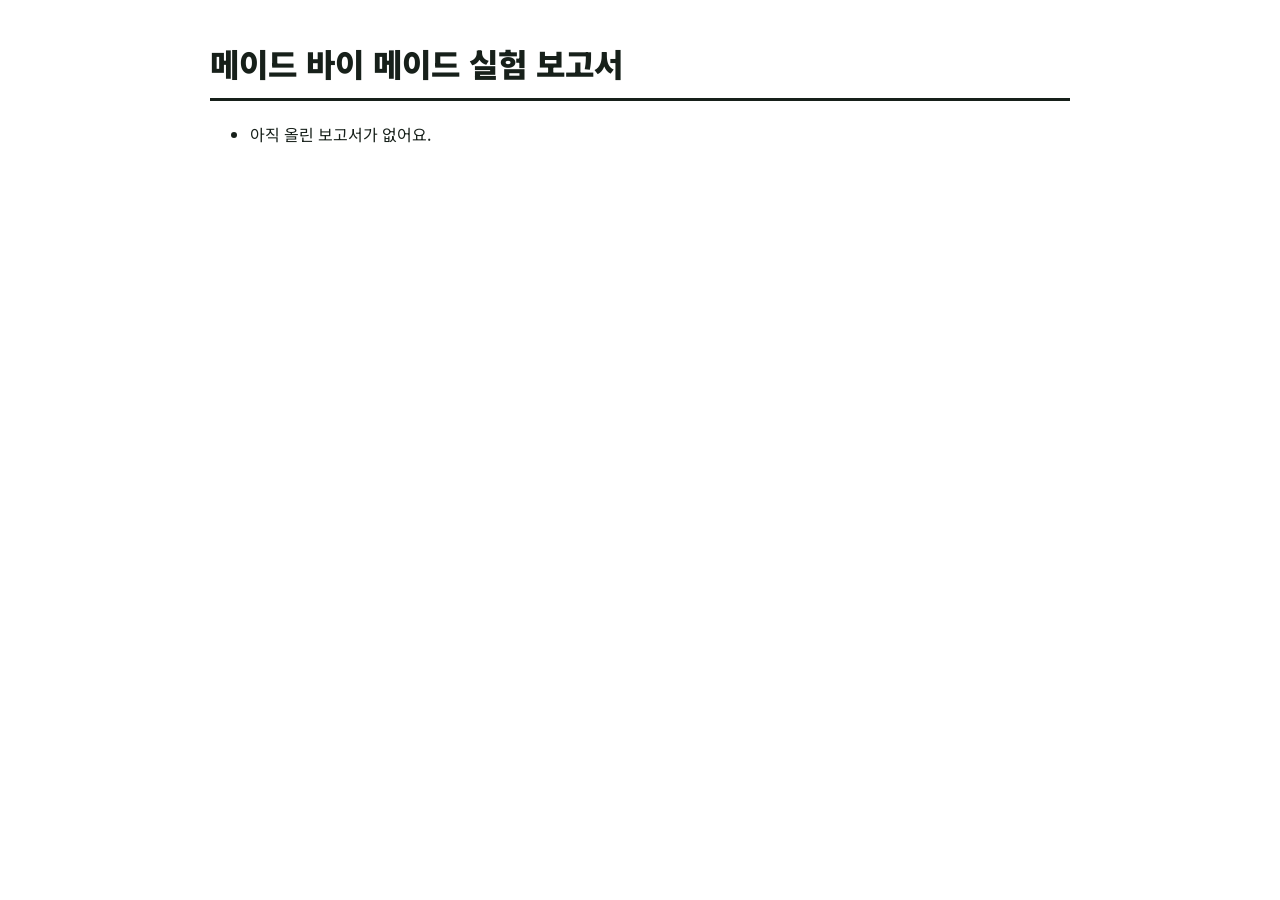
==== index.html @ 89234f2f "보고서 목록: A4AI 발표 디자인 시스템 글꼴·색" ====
<!doctype html><html lang="ko"><head><meta charset="utf-8"><meta name="viewport" content="width=device-width,initial-scale=1"><title>메이드 바이 메이드 보고서</title><link rel="stylesheet" href="https://fonts.googleapis.com/css2?family=Noto+Sans+KR:wght@400;700;900&display=swap"><style>body{font-family:"Noto Sans KR","Malgun Gothic",sans-serif;max-width:860px;margin:40px auto;padding:0 16px;color:#17201A}h1{font-weight:900;padding-bottom:12px;border-bottom:3px solid #17201A}li{margin:12px 0}a{color:#17201A;text-decoration:none}a:hover{text-decoration:underline}span{color:#5C685F;font-size:14px}</style></head><body><h1>메이드 바이 메이드 실험 보고서</h1><ul><li>아직 올린 보고서가 없어요.</li></ul></body></html>
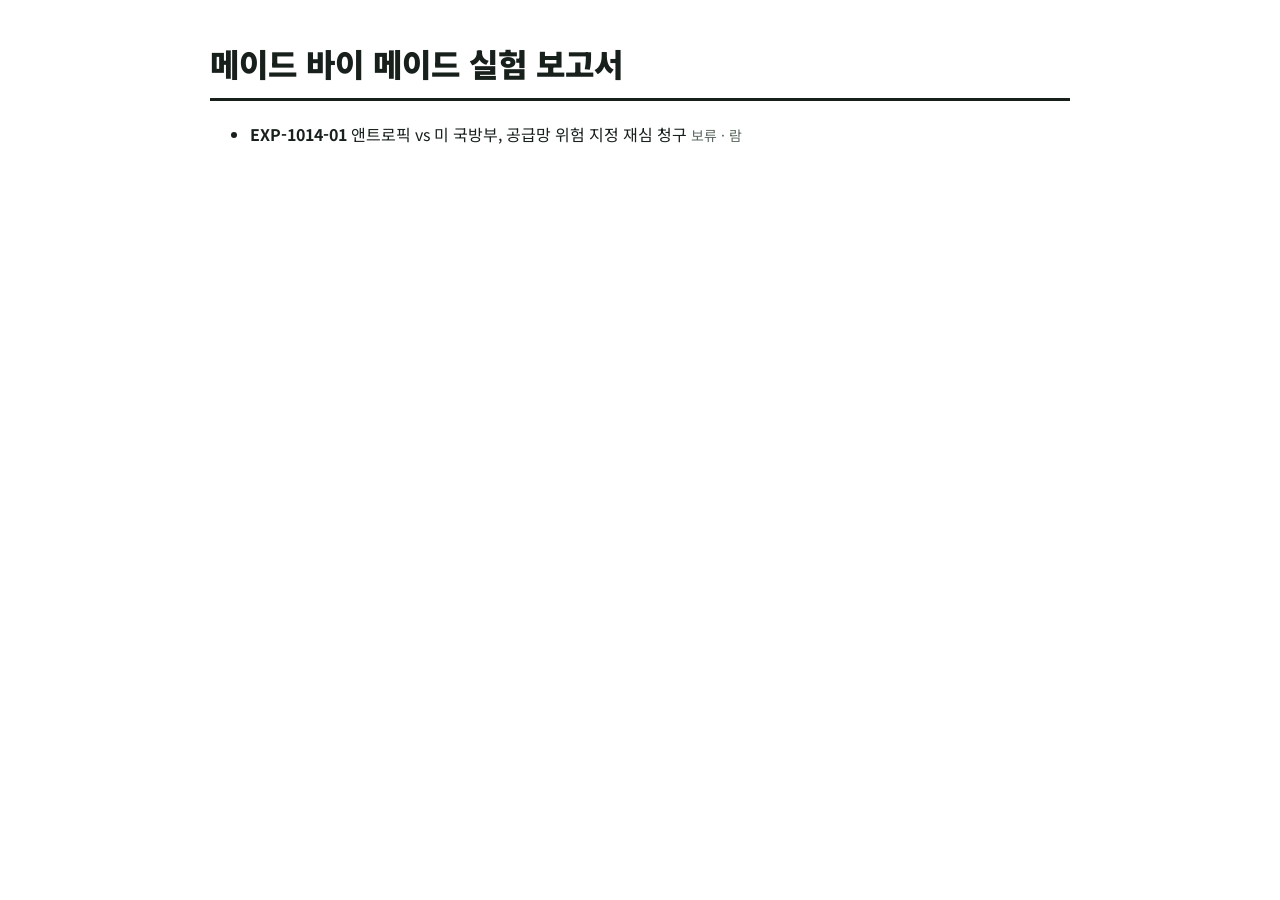
==== commit 47b2bb6b: "EXP-1014-01 앤트로픽 vs 미 국방부, 공급망 위험 지정 재심 청구" ====
--- a/index.html
+++ b/index.html
@@ -1 +1 @@
-<!doctype html><html lang="ko"><head><meta charset="utf-8"><meta name="viewport" content="width=device-width,initial-scale=1"><title>메이드 바이 메이드 보고서</title><link rel="stylesheet" href="https://fonts.googleapis.com/css2?family=Noto+Sans+KR:wght@400;700;900&display=swap"><style>body{font-family:"Noto Sans KR","Malgun Gothic",sans-serif;max-width:860px;margin:40px auto;padding:0 16px;color:#17201A}h1{font-weight:900;padding-bottom:12px;border-bottom:3px solid #17201A}li{margin:12px 0}a{color:#17201A;text-decoration:none}a:hover{text-decoration:underline}span{color:#5C685F;font-size:14px}</style></head><body><h1>메이드 바이 메이드 실험 보고서</h1><ul><li>아직 올린 보고서가 없어요.</li></ul></body></html>+<!doctype html><html lang="ko"><head><meta charset="utf-8"><meta name="viewport" content="width=device-width,initial-scale=1"><title>메이드 바이 메이드 보고서</title><link rel="stylesheet" href="https://fonts.googleapis.com/css2?family=Noto+Sans+KR:wght@400;700;900&display=swap"><style>body{font-family:"Noto Sans KR","Malgun Gothic",sans-serif;max-width:860px;margin:40px auto;padding:0 16px;color:#17201A}h1{font-weight:900;padding-bottom:12px;border-bottom:3px solid #17201A}li{margin:12px 0}a{color:#17201A;text-decoration:none}a:hover{text-decoration:underline}span{color:#5C685F;font-size:14px}</style></head><body><h1>메이드 바이 메이드 실험 보고서</h1><ul><li><a href="EXP-1014-01/"><b>EXP-1014-01</b> 앤트로픽 vs 미 국방부, 공급망 위험 지정 재심 청구</a> <span>보류 · 람</span></li></ul></body></html>
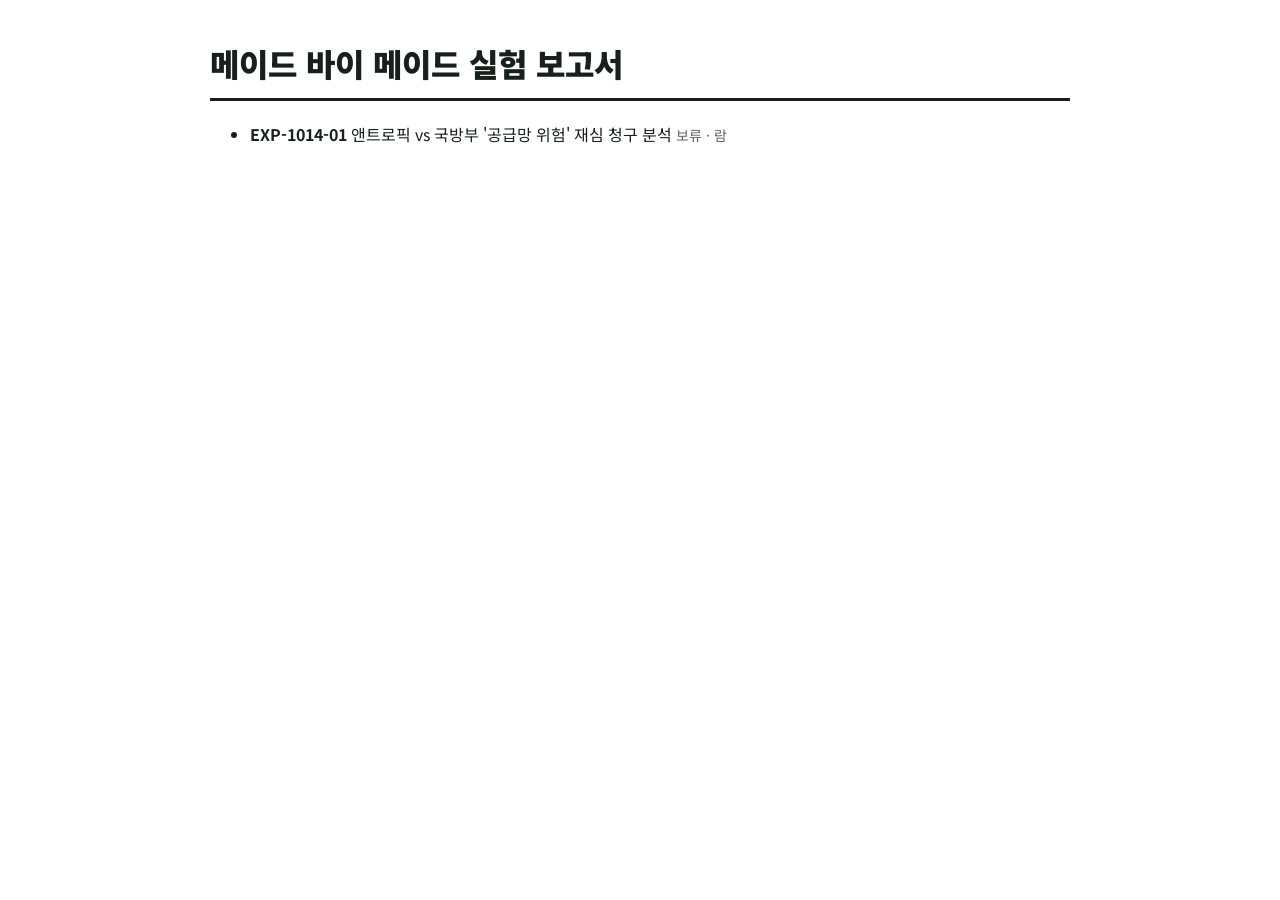
==== commit 4b97bfca: "EXP-1014-01 앤트로픽 vs 국방부 '공급망 위험' 재심 청구 분석" ====
--- a/index.html
+++ b/index.html
@@ -1 +1 @@
-<!doctype html><html lang="ko"><head><meta charset="utf-8"><meta name="viewport" content="width=device-width,initial-scale=1"><title>메이드 바이 메이드 보고서</title><link rel="stylesheet" href="https://fonts.googleapis.com/css2?family=Noto+Sans+KR:wght@400;700;900&display=swap"><style>body{font-family:"Noto Sans KR","Malgun Gothic",sans-serif;max-width:860px;margin:40px auto;padding:0 16px;color:#17201A}h1{font-weight:900;padding-bottom:12px;border-bottom:3px solid #17201A}li{margin:12px 0}a{color:#17201A;text-decoration:none}a:hover{text-decoration:underline}span{color:#5C685F;font-size:14px}</style></head><body><h1>메이드 바이 메이드 실험 보고서</h1><ul><li><a href="EXP-1014-01/"><b>EXP-1014-01</b> 앤트로픽 vs 미 국방부, 공급망 위험 지정 재심 청구</a> <span>보류 · 람</span></li></ul></body></html>+<!doctype html><html lang="ko"><head><meta charset="utf-8"><meta name="viewport" content="width=device-width,initial-scale=1"><title>메이드 바이 메이드 보고서</title><link rel="stylesheet" href="https://fonts.googleapis.com/css2?family=Noto+Sans+KR:wght@400;700;900&display=swap"><style>body{font-family:"Noto Sans KR","Malgun Gothic",sans-serif;max-width:860px;margin:40px auto;padding:0 16px;color:#17201A}h1{font-weight:900;padding-bottom:12px;border-bottom:3px solid #17201A}li{margin:12px 0}a{color:#17201A;text-decoration:none}a:hover{text-decoration:underline}span{color:#5C685F;font-size:14px}</style></head><body><h1>메이드 바이 메이드 실험 보고서</h1><ul><li><a href="EXP-1014-01/"><b>EXP-1014-01</b> 앤트로픽 vs 국방부 &#x27;공급망 위험&#x27; 재심 청구 분석</a> <span>보류 · 람</span></li></ul></body></html>
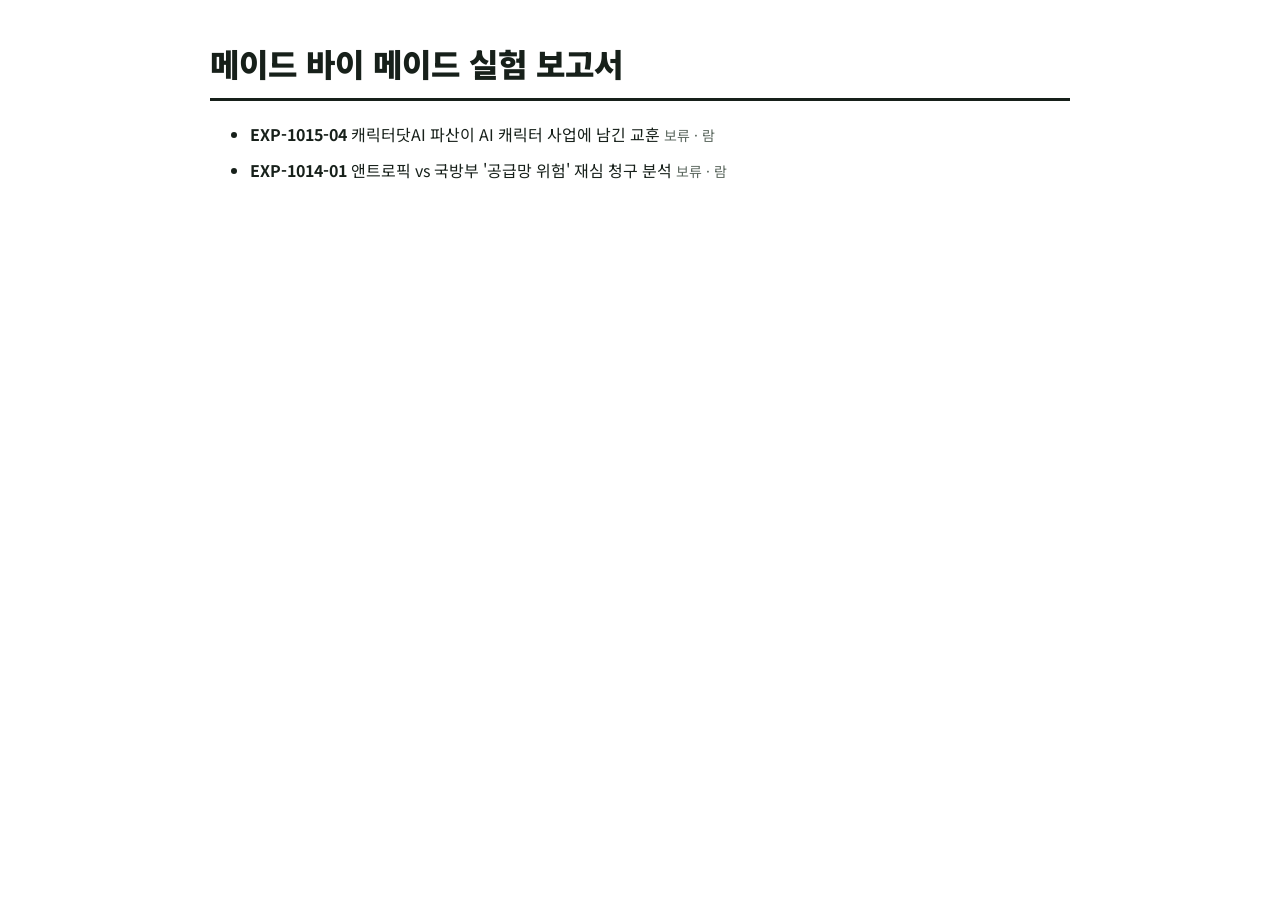
==== commit 509dd027: "EXP-1015-04 캐릭터닷AI 파산이 AI 캐릭터 사업에 남긴 교훈" ====
--- a/index.html
+++ b/index.html
@@ -1 +1 @@
-<!doctype html><html lang="ko"><head><meta charset="utf-8"><meta name="viewport" content="width=device-width,initial-scale=1"><title>메이드 바이 메이드 보고서</title><link rel="stylesheet" href="https://fonts.googleapis.com/css2?family=Noto+Sans+KR:wght@400;700;900&display=swap"><style>body{font-family:"Noto Sans KR","Malgun Gothic",sans-serif;max-width:860px;margin:40px auto;padding:0 16px;color:#17201A}h1{font-weight:900;padding-bottom:12px;border-bottom:3px solid #17201A}li{margin:12px 0}a{color:#17201A;text-decoration:none}a:hover{text-decoration:underline}span{color:#5C685F;font-size:14px}</style></head><body><h1>메이드 바이 메이드 실험 보고서</h1><ul><li><a href="EXP-1014-01/"><b>EXP-1014-01</b> 앤트로픽 vs 국방부 &#x27;공급망 위험&#x27; 재심 청구 분석</a> <span>보류 · 람</span></li></ul></body></html>+<!doctype html><html lang="ko"><head><meta charset="utf-8"><meta name="viewport" content="width=device-width,initial-scale=1"><title>메이드 바이 메이드 보고서</title><link rel="stylesheet" href="https://fonts.googleapis.com/css2?family=Noto+Sans+KR:wght@400;700;900&display=swap"><style>body{font-family:"Noto Sans KR","Malgun Gothic",sans-serif;max-width:860px;margin:40px auto;padding:0 16px;color:#17201A}h1{font-weight:900;padding-bottom:12px;border-bottom:3px solid #17201A}li{margin:12px 0}a{color:#17201A;text-decoration:none}a:hover{text-decoration:underline}span{color:#5C685F;font-size:14px}</style></head><body><h1>메이드 바이 메이드 실험 보고서</h1><ul><li><a href="EXP-1015-04/"><b>EXP-1015-04</b> 캐릭터닷AI 파산이 AI 캐릭터 사업에 남긴 교훈</a> <span>보류 · 람</span></li><li><a href="EXP-1014-01/"><b>EXP-1014-01</b> 앤트로픽 vs 국방부 &#x27;공급망 위험&#x27; 재심 청구 분석</a> <span>보류 · 람</span></li></ul></body></html>
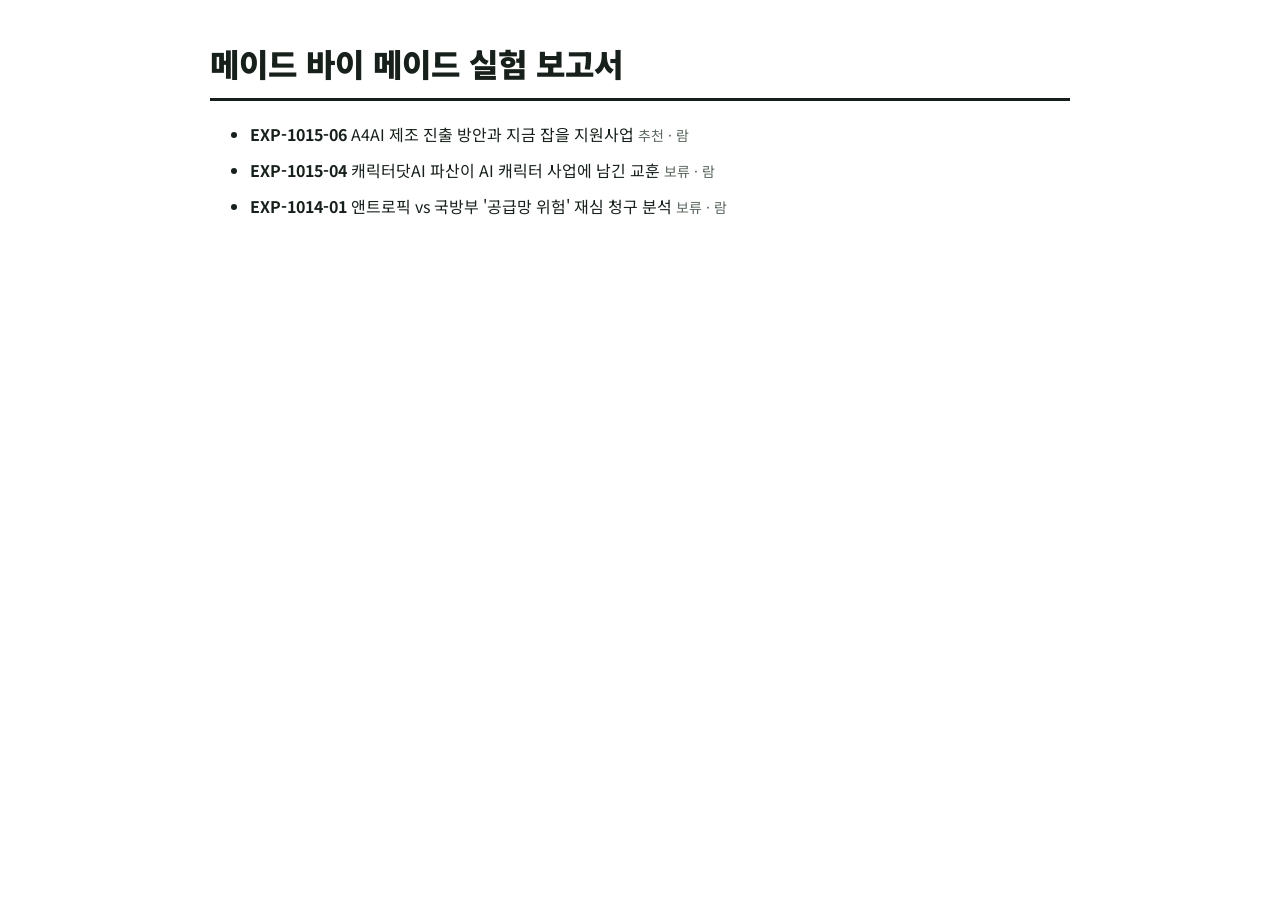
==== commit a8ab358b: "EXP-1015-06 A4AI 제조 진출 방안과 지금 잡을 지원사업" ====
--- a/index.html
+++ b/index.html
@@ -1 +1 @@
-<!doctype html><html lang="ko"><head><meta charset="utf-8"><meta name="viewport" content="width=device-width,initial-scale=1"><title>메이드 바이 메이드 보고서</title><link rel="stylesheet" href="https://fonts.googleapis.com/css2?family=Noto+Sans+KR:wght@400;700;900&display=swap"><style>body{font-family:"Noto Sans KR","Malgun Gothic",sans-serif;max-width:860px;margin:40px auto;padding:0 16px;color:#17201A}h1{font-weight:900;padding-bottom:12px;border-bottom:3px solid #17201A}li{margin:12px 0}a{color:#17201A;text-decoration:none}a:hover{text-decoration:underline}span{color:#5C685F;font-size:14px}</style></head><body><h1>메이드 바이 메이드 실험 보고서</h1><ul><li><a href="EXP-1015-04/"><b>EXP-1015-04</b> 캐릭터닷AI 파산이 AI 캐릭터 사업에 남긴 교훈</a> <span>보류 · 람</span></li><li><a href="EXP-1014-01/"><b>EXP-1014-01</b> 앤트로픽 vs 국방부 &#x27;공급망 위험&#x27; 재심 청구 분석</a> <span>보류 · 람</span></li></ul></body></html>+<!doctype html><html lang="ko"><head><meta charset="utf-8"><meta name="viewport" content="width=device-width,initial-scale=1"><title>메이드 바이 메이드 보고서</title><link rel="stylesheet" href="https://fonts.googleapis.com/css2?family=Noto+Sans+KR:wght@400;700;900&display=swap"><style>body{font-family:"Noto Sans KR","Malgun Gothic",sans-serif;max-width:860px;margin:40px auto;padding:0 16px;color:#17201A}h1{font-weight:900;padding-bottom:12px;border-bottom:3px solid #17201A}li{margin:12px 0}a{color:#17201A;text-decoration:none}a:hover{text-decoration:underline}span{color:#5C685F;font-size:14px}</style></head><body><h1>메이드 바이 메이드 실험 보고서</h1><ul><li><a href="EXP-1015-06/"><b>EXP-1015-06</b> A4AI 제조 진출 방안과 지금 잡을 지원사업</a> <span>추천 · 람</span></li><li><a href="EXP-1015-04/"><b>EXP-1015-04</b> 캐릭터닷AI 파산이 AI 캐릭터 사업에 남긴 교훈</a> <span>보류 · 람</span></li><li><a href="EXP-1014-01/"><b>EXP-1014-01</b> 앤트로픽 vs 국방부 &#x27;공급망 위험&#x27; 재심 청구 분석</a> <span>보류 · 람</span></li></ul></body></html>
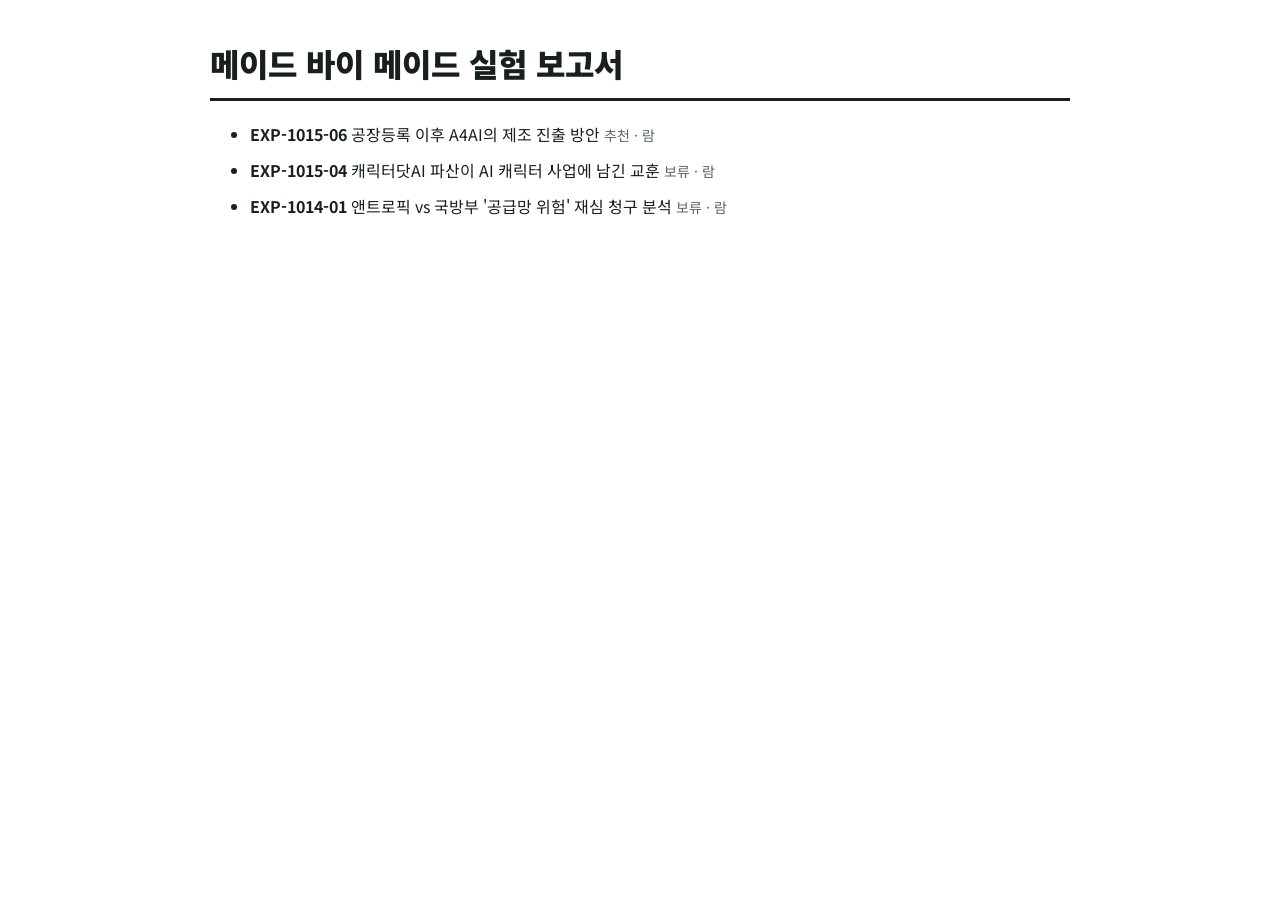
==== commit 295e9b6a: "EXP-1015-06 공장등록 이후 A4AI의 제조 진출 방안" ====
--- a/index.html
+++ b/index.html
@@ -1 +1 @@
-<!doctype html><html lang="ko"><head><meta charset="utf-8"><meta name="viewport" content="width=device-width,initial-scale=1"><title>메이드 바이 메이드 보고서</title><link rel="stylesheet" href="https://fonts.googleapis.com/css2?family=Noto+Sans+KR:wght@400;700;900&display=swap"><style>body{font-family:"Noto Sans KR","Malgun Gothic",sans-serif;max-width:860px;margin:40px auto;padding:0 16px;color:#17201A}h1{font-weight:900;padding-bottom:12px;border-bottom:3px solid #17201A}li{margin:12px 0}a{color:#17201A;text-decoration:none}a:hover{text-decoration:underline}span{color:#5C685F;font-size:14px}</style></head><body><h1>메이드 바이 메이드 실험 보고서</h1><ul><li><a href="EXP-1015-06/"><b>EXP-1015-06</b> A4AI 제조 진출 방안과 지금 잡을 지원사업</a> <span>추천 · 람</span></li><li><a href="EXP-1015-04/"><b>EXP-1015-04</b> 캐릭터닷AI 파산이 AI 캐릭터 사업에 남긴 교훈</a> <span>보류 · 람</span></li><li><a href="EXP-1014-01/"><b>EXP-1014-01</b> 앤트로픽 vs 국방부 &#x27;공급망 위험&#x27; 재심 청구 분석</a> <span>보류 · 람</span></li></ul></body></html>+<!doctype html><html lang="ko"><head><meta charset="utf-8"><meta name="viewport" content="width=device-width,initial-scale=1"><title>메이드 바이 메이드 보고서</title><link rel="stylesheet" href="https://fonts.googleapis.com/css2?family=Noto+Sans+KR:wght@400;700;900&display=swap"><style>body{font-family:"Noto Sans KR","Malgun Gothic",sans-serif;max-width:860px;margin:40px auto;padding:0 16px;color:#17201A}h1{font-weight:900;padding-bottom:12px;border-bottom:3px solid #17201A}li{margin:12px 0}a{color:#17201A;text-decoration:none}a:hover{text-decoration:underline}span{color:#5C685F;font-size:14px}</style></head><body><h1>메이드 바이 메이드 실험 보고서</h1><ul><li><a href="EXP-1015-06/"><b>EXP-1015-06</b> 공장등록 이후 A4AI의 제조 진출 방안</a> <span>추천 · 람</span></li><li><a href="EXP-1015-04/"><b>EXP-1015-04</b> 캐릭터닷AI 파산이 AI 캐릭터 사업에 남긴 교훈</a> <span>보류 · 람</span></li><li><a href="EXP-1014-01/"><b>EXP-1014-01</b> 앤트로픽 vs 국방부 &#x27;공급망 위험&#x27; 재심 청구 분석</a> <span>보류 · 람</span></li></ul></body></html>
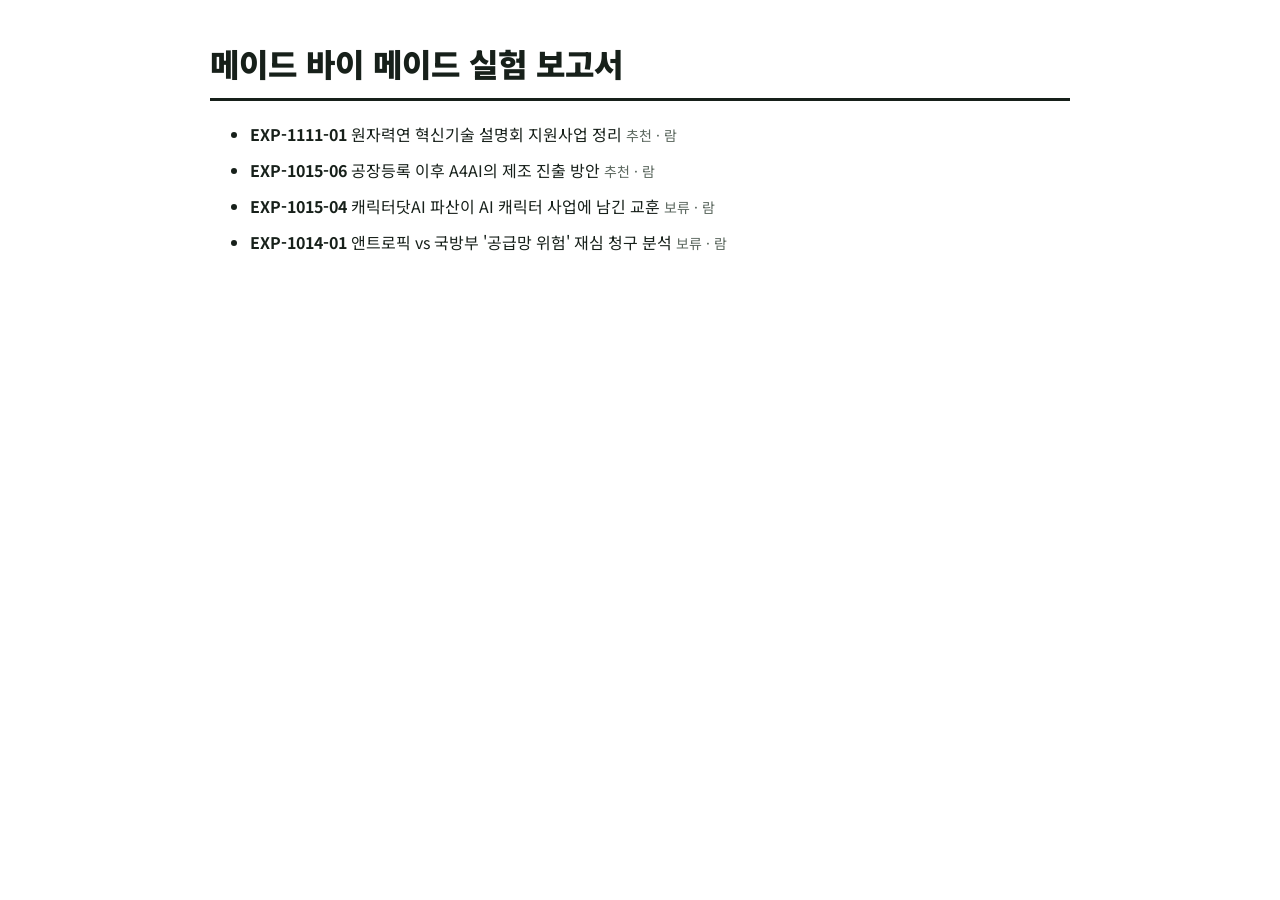
==== commit abacb963: "EXP-1111-01 원자력연 혁신기술 설명회 지원사업 정리" ====
--- a/index.html
+++ b/index.html
@@ -1 +1 @@
-<!doctype html><html lang="ko"><head><meta charset="utf-8"><meta name="viewport" content="width=device-width,initial-scale=1"><title>메이드 바이 메이드 보고서</title><link rel="stylesheet" href="https://fonts.googleapis.com/css2?family=Noto+Sans+KR:wght@400;700;900&display=swap"><style>body{font-family:"Noto Sans KR","Malgun Gothic",sans-serif;max-width:860px;margin:40px auto;padding:0 16px;color:#17201A}h1{font-weight:900;padding-bottom:12px;border-bottom:3px solid #17201A}li{margin:12px 0}a{color:#17201A;text-decoration:none}a:hover{text-decoration:underline}span{color:#5C685F;font-size:14px}</style></head><body><h1>메이드 바이 메이드 실험 보고서</h1><ul><li><a href="EXP-1015-06/"><b>EXP-1015-06</b> 공장등록 이후 A4AI의 제조 진출 방안</a> <span>추천 · 람</span></li><li><a href="EXP-1015-04/"><b>EXP-1015-04</b> 캐릭터닷AI 파산이 AI 캐릭터 사업에 남긴 교훈</a> <span>보류 · 람</span></li><li><a href="EXP-1014-01/"><b>EXP-1014-01</b> 앤트로픽 vs 국방부 &#x27;공급망 위험&#x27; 재심 청구 분석</a> <span>보류 · 람</span></li></ul></body></html>+<!doctype html><html lang="ko"><head><meta charset="utf-8"><meta name="viewport" content="width=device-width,initial-scale=1"><title>메이드 바이 메이드 보고서</title><link rel="stylesheet" href="https://fonts.googleapis.com/css2?family=Noto+Sans+KR:wght@400;700;900&display=swap"><style>body{font-family:"Noto Sans KR","Malgun Gothic",sans-serif;max-width:860px;margin:40px auto;padding:0 16px;color:#17201A}h1{font-weight:900;padding-bottom:12px;border-bottom:3px solid #17201A}li{margin:12px 0}a{color:#17201A;text-decoration:none}a:hover{text-decoration:underline}span{color:#5C685F;font-size:14px}</style></head><body><h1>메이드 바이 메이드 실험 보고서</h1><ul><li><a href="EXP-1111-01/"><b>EXP-1111-01</b> 원자력연 혁신기술 설명회 지원사업 정리</a> <span>추천 · 람</span></li><li><a href="EXP-1015-06/"><b>EXP-1015-06</b> 공장등록 이후 A4AI의 제조 진출 방안</a> <span>추천 · 람</span></li><li><a href="EXP-1015-04/"><b>EXP-1015-04</b> 캐릭터닷AI 파산이 AI 캐릭터 사업에 남긴 교훈</a> <span>보류 · 람</span></li><li><a href="EXP-1014-01/"><b>EXP-1014-01</b> 앤트로픽 vs 국방부 &#x27;공급망 위험&#x27; 재심 청구 분석</a> <span>보류 · 람</span></li></ul></body></html>
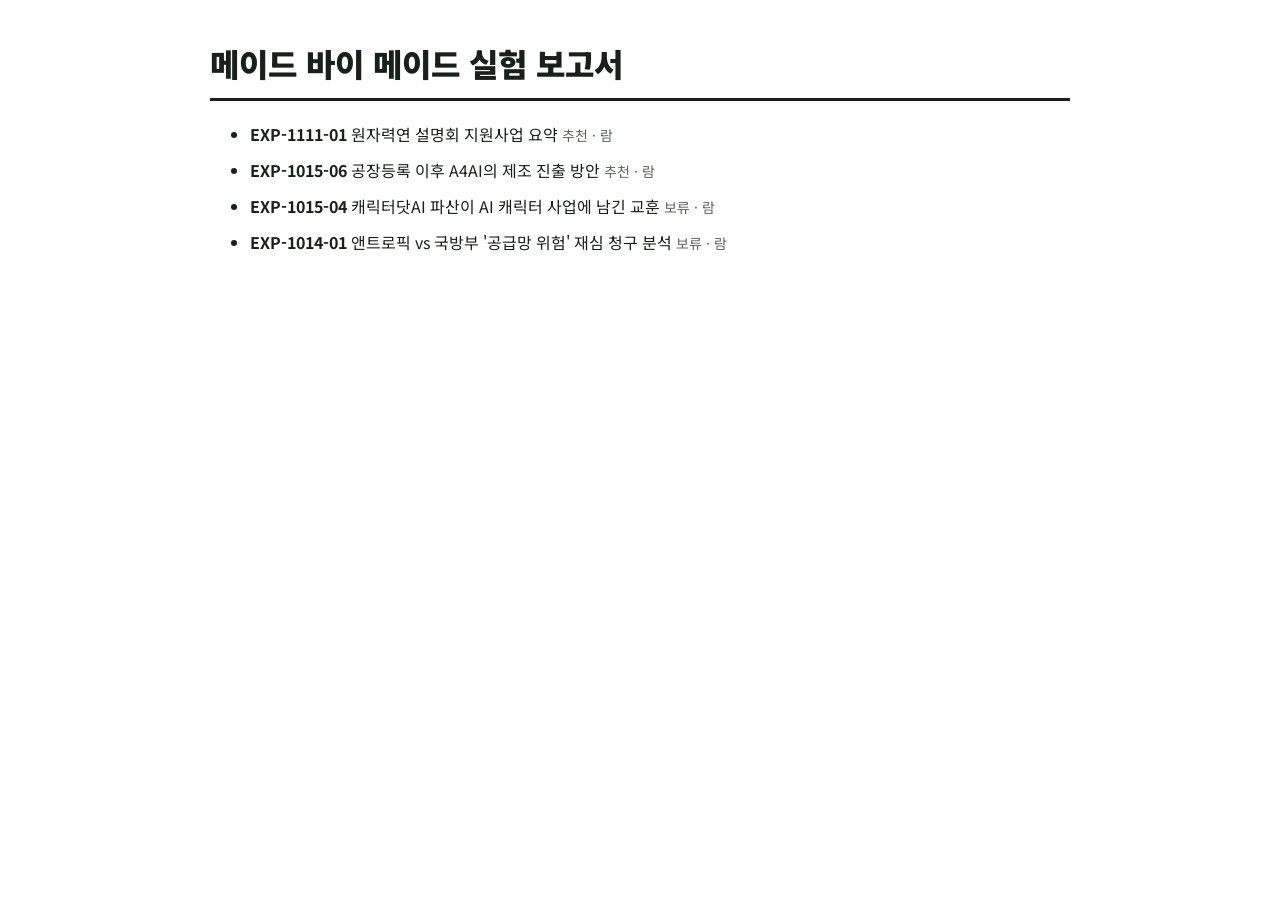
==== commit f2a86fa5: "EXP-1111-01 원자력연 설명회 지원사업 요약" ====
--- a/index.html
+++ b/index.html
@@ -1 +1 @@
-<!doctype html><html lang="ko"><head><meta charset="utf-8"><meta name="viewport" content="width=device-width,initial-scale=1"><title>메이드 바이 메이드 보고서</title><link rel="stylesheet" href="https://fonts.googleapis.com/css2?family=Noto+Sans+KR:wght@400;700;900&display=swap"><style>body{font-family:"Noto Sans KR","Malgun Gothic",sans-serif;max-width:860px;margin:40px auto;padding:0 16px;color:#17201A}h1{font-weight:900;padding-bottom:12px;border-bottom:3px solid #17201A}li{margin:12px 0}a{color:#17201A;text-decoration:none}a:hover{text-decoration:underline}span{color:#5C685F;font-size:14px}</style></head><body><h1>메이드 바이 메이드 실험 보고서</h1><ul><li><a href="EXP-1111-01/"><b>EXP-1111-01</b> 원자력연 혁신기술 설명회 지원사업 정리</a> <span>추천 · 람</span></li><li><a href="EXP-1015-06/"><b>EXP-1015-06</b> 공장등록 이후 A4AI의 제조 진출 방안</a> <span>추천 · 람</span></li><li><a href="EXP-1015-04/"><b>EXP-1015-04</b> 캐릭터닷AI 파산이 AI 캐릭터 사업에 남긴 교훈</a> <span>보류 · 람</span></li><li><a href="EXP-1014-01/"><b>EXP-1014-01</b> 앤트로픽 vs 국방부 &#x27;공급망 위험&#x27; 재심 청구 분석</a> <span>보류 · 람</span></li></ul></body></html>+<!doctype html><html lang="ko"><head><meta charset="utf-8"><meta name="viewport" content="width=device-width,initial-scale=1"><title>메이드 바이 메이드 보고서</title><link rel="stylesheet" href="https://fonts.googleapis.com/css2?family=Noto+Sans+KR:wght@400;700;900&display=swap"><style>body{font-family:"Noto Sans KR","Malgun Gothic",sans-serif;max-width:860px;margin:40px auto;padding:0 16px;color:#17201A}h1{font-weight:900;padding-bottom:12px;border-bottom:3px solid #17201A}li{margin:12px 0}a{color:#17201A;text-decoration:none}a:hover{text-decoration:underline}span{color:#5C685F;font-size:14px}</style></head><body><h1>메이드 바이 메이드 실험 보고서</h1><ul><li><a href="EXP-1111-01/"><b>EXP-1111-01</b> 원자력연 설명회 지원사업 요약</a> <span>추천 · 람</span></li><li><a href="EXP-1015-06/"><b>EXP-1015-06</b> 공장등록 이후 A4AI의 제조 진출 방안</a> <span>추천 · 람</span></li><li><a href="EXP-1015-04/"><b>EXP-1015-04</b> 캐릭터닷AI 파산이 AI 캐릭터 사업에 남긴 교훈</a> <span>보류 · 람</span></li><li><a href="EXP-1014-01/"><b>EXP-1014-01</b> 앤트로픽 vs 국방부 &#x27;공급망 위험&#x27; 재심 청구 분석</a> <span>보류 · 람</span></li></ul></body></html>
